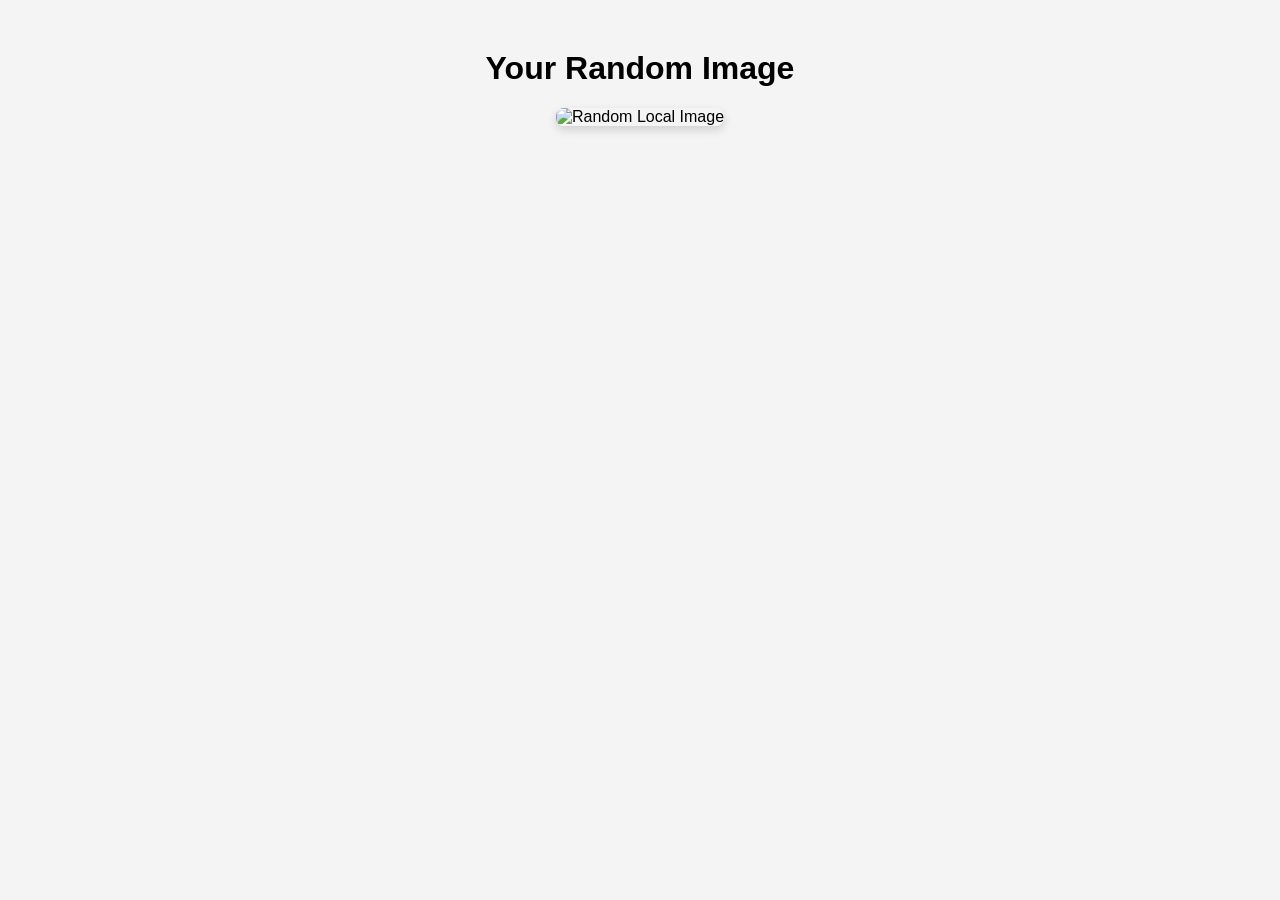
==== memes/index.html @ 27f5b2ba "RANDOM MEEEEEMMMMEEEZZZZZZZZ" ====
<!DOCTYPE html>
<html lang="en">
<head>
    <meta charset="UTF-8">
    <meta name="viewport" content="width=device-width, initial-scale=1.0">
    <title>Random Local Image</title>
    <style>
        body {
            font-family: Arial, sans-serif;
            text-align: center;
            margin-top: 50px;
            background-color: #f4f4f4;
        }
        img {
            max-width: 100%;
            height: auto;
            border-radius: 8px;
            box-shadow: 0 4px 10px rgba(0,0,0,0.15);
        }
    </style>
</head>
<body>

    <h1>Your Random Image</h1>

    <!-- JavaScript will dynamically insert the local image src here -->
    <div id="imageContainer"></div>

    <script>
        // 1. List your local image file names exactly as they are saved
        const images = [
            "image1.jpg",
            "image2.png",
            "image3.jpeg",
            "photo4.webp",
            "vacation5.jpg"
        ];

        // 2. Pick a random index from the array
        const randomIndex = Math.floor(Math.random() * images.length);
        const selectedImage = images[randomIndex];

        // 3. Insert the image directly into the HTML container
        document.getElementById("imageContainer").innerHTML = `
            <img src="${selectedImage}" alt="Random Local Image">
        `;
    </script>

</body>
</html>
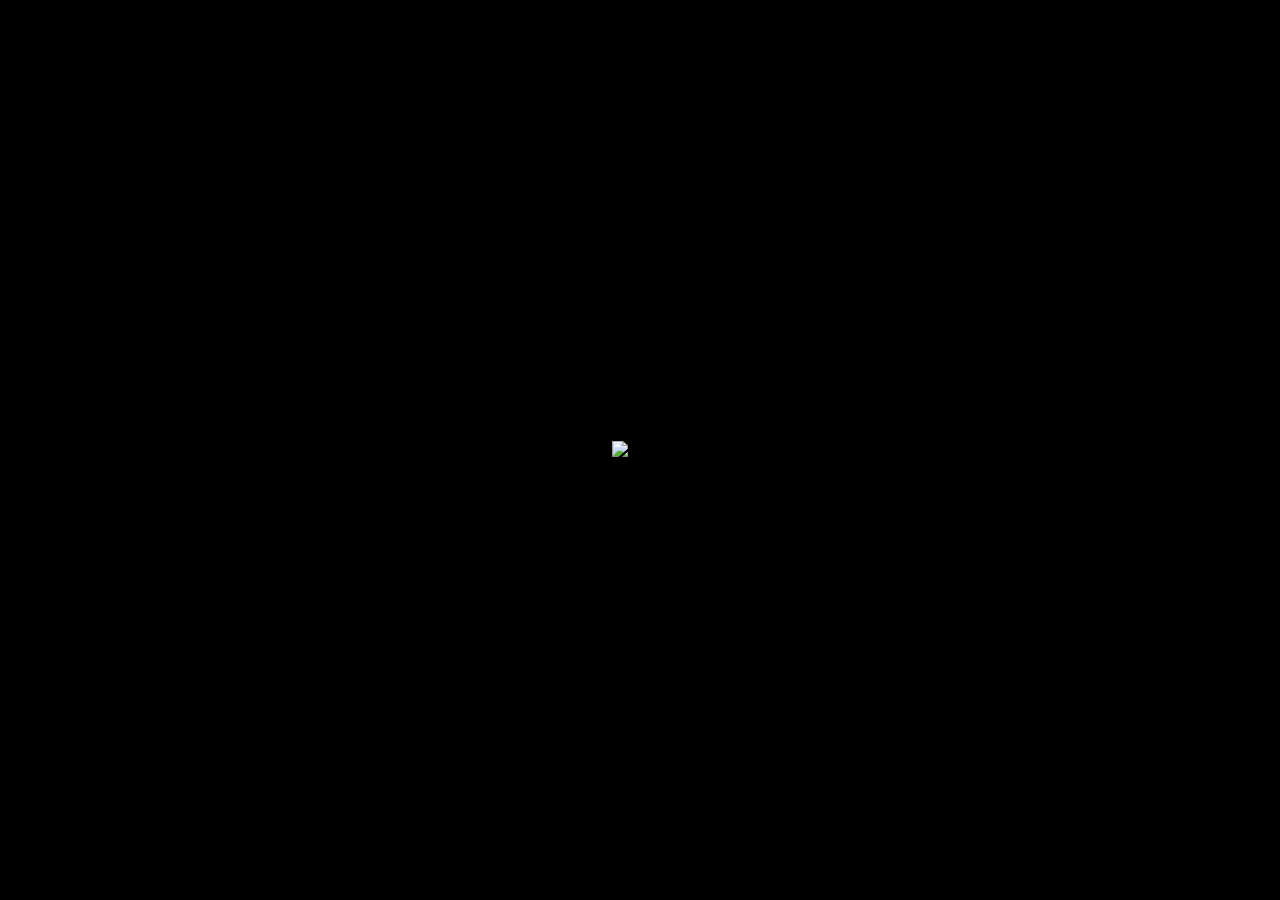
==== commit 90412daf: "Change title and update image handling for memes" ====
--- a/memes/index.html
+++ b/memes/index.html
@@ -3,46 +3,42 @@
 <head>
     <meta charset="UTF-8">
     <meta name="viewport" content="width=device-width, initial-scale=1.0">
-    <title>Random Local Image</title>
+    <title>Meme</title>
     <style>
         body {
-            font-family: Arial, sans-serif;
-            text-align: center;
-            margin-top: 50px;
-            background-color: #f4f4f4;
+            margin: 0;
+            padding: 0;
+            display: flex;
+            align-items: center;
+            justify-content: center;
+            min-height: 100vh;
+            background-color: #000000;
         }
         img {
             max-width: 100%;
-            height: auto;
-            border-radius: 8px;
-            box-shadow: 0 4px 10px rgba(0,0,0,0.15);
+            max-height: 100vh;
+            display: block;
         }
     </style>
 </head>
 <body>
 
-    <h1>Your Random Image</h1>
-
-    <!-- JavaScript will dynamically insert the local image src here -->
-    <div id="imageContainer"></div>
+    <div id="memeBox"></div>
 
     <script>
-        // 1. List your local image file names exactly as they are saved
-        const images = [
-            "image1.jpg",
-            "image2.png",
-            "image3.jpeg",
-            "photo4.webp",
-            "vacation5.jpg"
+        // Update these names to match your local file names
+        const memes = [
+            "meme1.jpg",
+            "meme2.png",
+            "meme3.jpg",
+            "meme4.gif",
+            "meme5.webp"
         ];
 
-        // 2. Pick a random index from the array
-        const randomIndex = Math.floor(Math.random() * images.length);
-        const selectedImage = images[randomIndex];
-
-        // 3. Insert the image directly into the HTML container
-        document.getElementById("imageContainer").innerHTML = `
-            <img src="${selectedImage}" alt="Random Local Image">
+        const randomIndex = Math.floor(Math.random() * memes.length);
+        
+        document.getElementById("memeBox").innerHTML = `
+            <img src="${memes[randomIndex]}" alt="Meme">
         `;
     </script>
 
